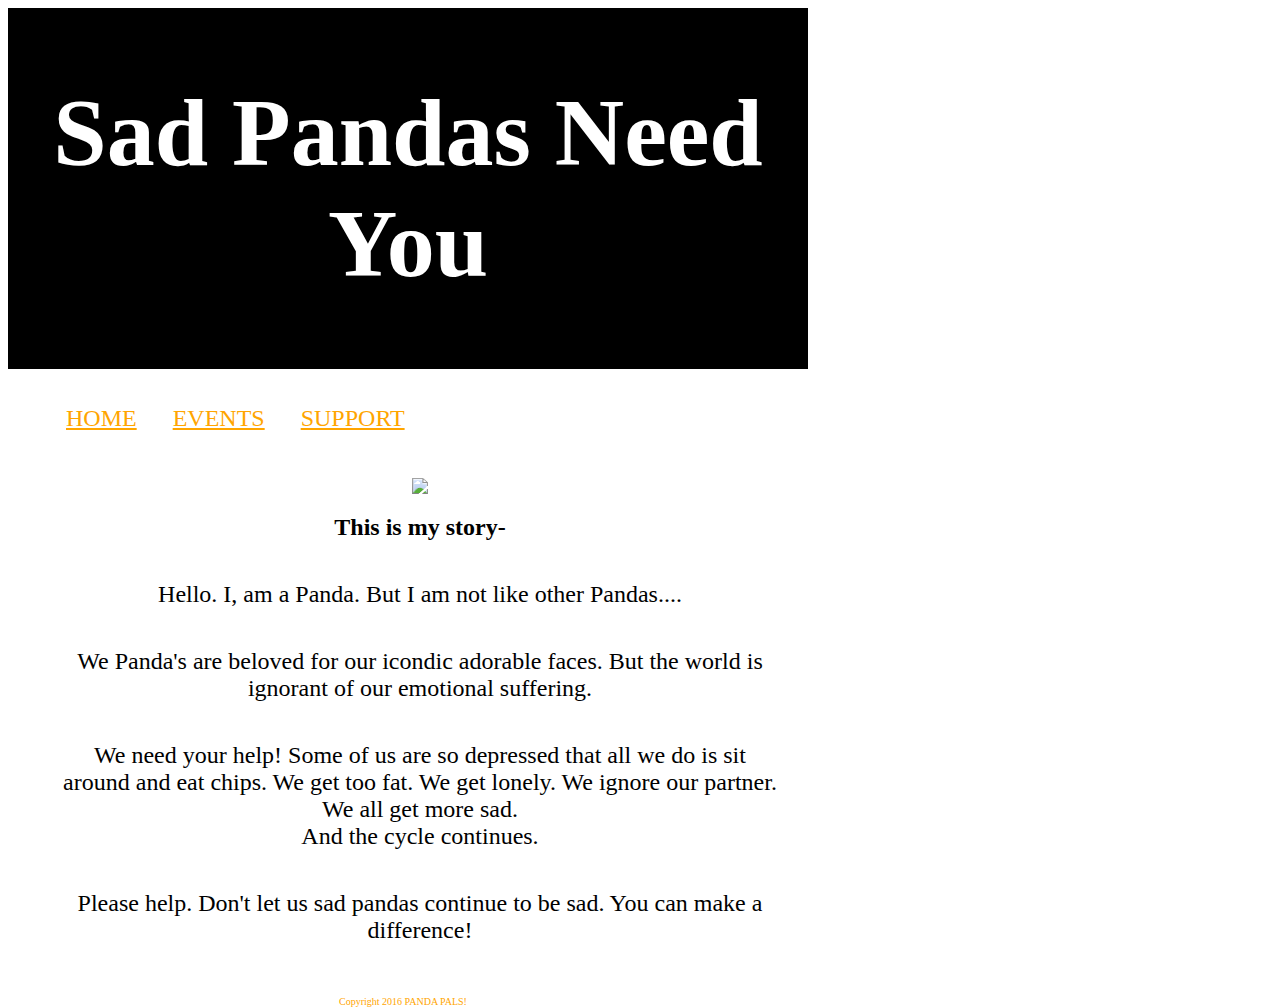
==== index.html @ eafb77ae "add website files" ====
<html>
    <head>
        <title>Sad Pandas - Home Page</title>
        <link rel="stylesheet" type="text/css" href="index.css">
    </head>
    <body>
      <header>
        <h1>Sad Pandas Need You</h1>
      </header>
    <nav>
      <ul>
          <li><a href="index.html">HOME</a></li>
          <li><a href="events.html">EVENTS</a></li>
          <li><a href="support.html">SUPPORT</a></li>
      </ul>
    </nav>
    <section>
        <img src="https://i.ytimg.com/vi/qG717LVerPk/maxresdefault.jpg">
          <article>
              <h2> This is my story-</h2>
                <p> Hello. I, am a Panda. But I am not like other Pandas....</p>
                <p>We Panda's are beloved for our icondic adorable faces. But the world is ignorant of our emotional suffering.</p>
                <p>We need your help! Some of us are so depressed that all we do is sit around and eat chips. We get too fat. We get lonely. We ignore our partner. We all get more sad. <br>And the cycle continues.</p>
                <p>Please help. Don't let us sad pandas continue to be sad. You can make a difference!</p>
          </article>
      </section>
      <footer>Copyright 2016 PANDA PALS!</footer>
  </body>
</html>
---- index.css ----
html {
 height: 100%;
}

body {
 width: 800px;
 height: 100%;
 font-family: verdana;
 text-align: center;

}

header {
 background-color: black ;
 padding: 5px;
 font-size: 48px;
 font-family: Verdana;
 color: white;
 display: block;
 text-align: center;
}

nav {
 float: left;
}

nav ul {
 font-size: 24px;
 padding: ;
 float: center;
 border-bottom: ;
 list-style-type: none;

}

nav li {
 float: left;

}

nav li a {
 display: block;
 height: 25px;
 padding: 12px 18px 8px 18px;
 vertical-align: middle;
 color: orange;
}

a {
 color: ;
}

section {
 width: 100%;
 padding: 40px 12px 12px 12px;
 display: inline-block;
 float: left;

}

section p {
 margin: 40px 40px 40px 40px;
 font-size: 24px;
}

aside {
 width: 17%;
 display: inline-block;
 background-color:;
 padding:;
 min-height: 100%;
}

aside ul {
 list-style-type: none;
}

footer {
 width: 790px;
 color: orange;
 color:;
 clear: both;
 display: block;
 font-size: 10px;
}
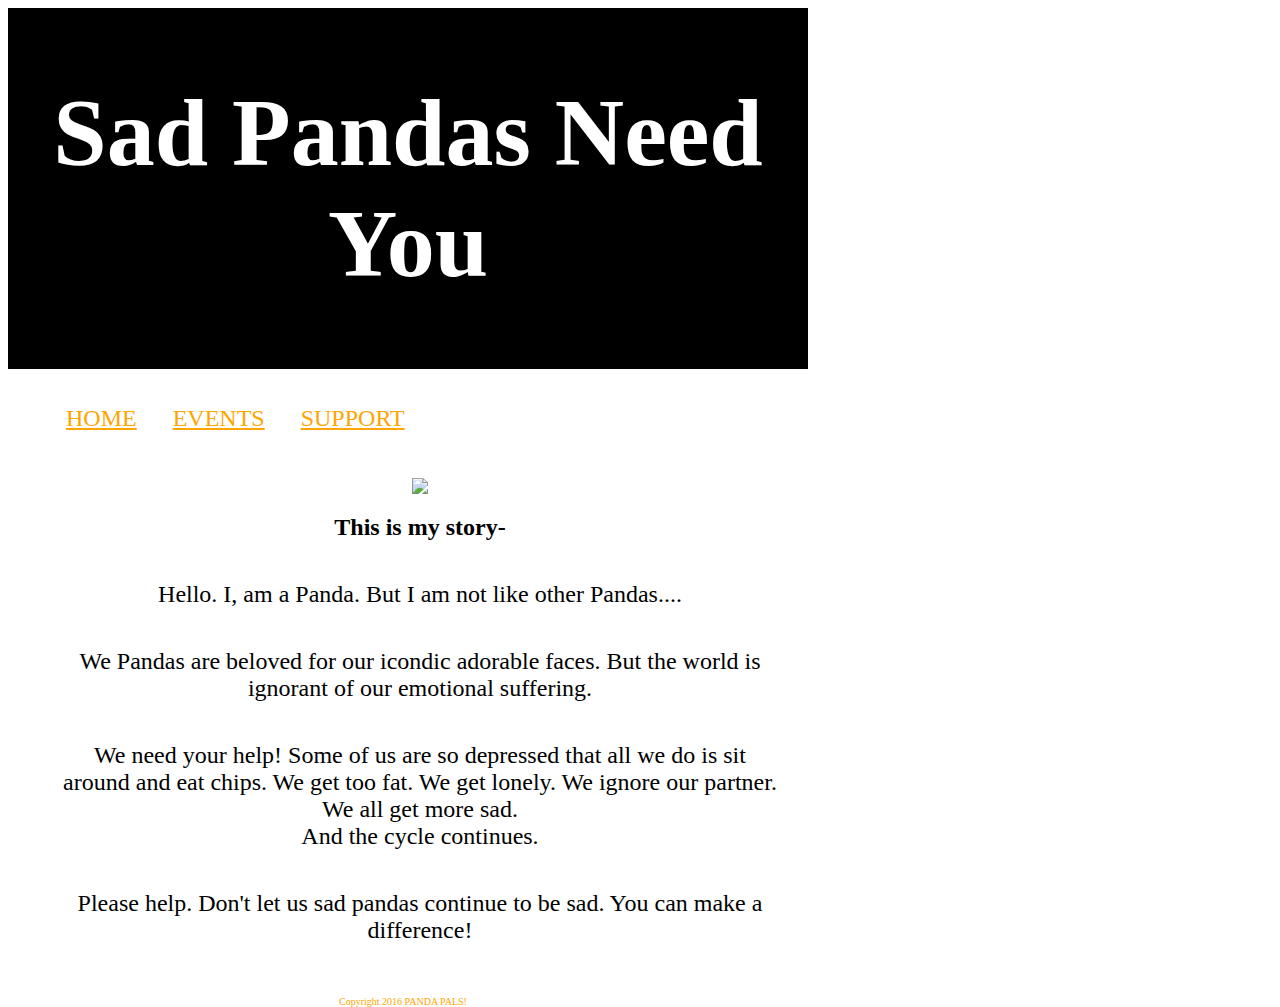
==== commit 93dd349b: "removed apostrophe" ====
--- a/index.html
+++ b/index.html
@@ -19,7 +19,7 @@
           <article>
               <h2> This is my story-</h2>
                 <p> Hello. I, am a Panda. But I am not like other Pandas....</p>
-                <p>We Panda's are beloved for our icondic adorable faces. But the world is ignorant of our emotional suffering.</p>
+                <p>We Pandas are beloved for our icondic adorable faces. But the world is ignorant of our emotional suffering.</p>
                 <p>We need your help! Some of us are so depressed that all we do is sit around and eat chips. We get too fat. We get lonely. We ignore our partner. We all get more sad. <br>And the cycle continues.</p>
                 <p>Please help. Don't let us sad pandas continue to be sad. You can make a difference!</p>
           </article>
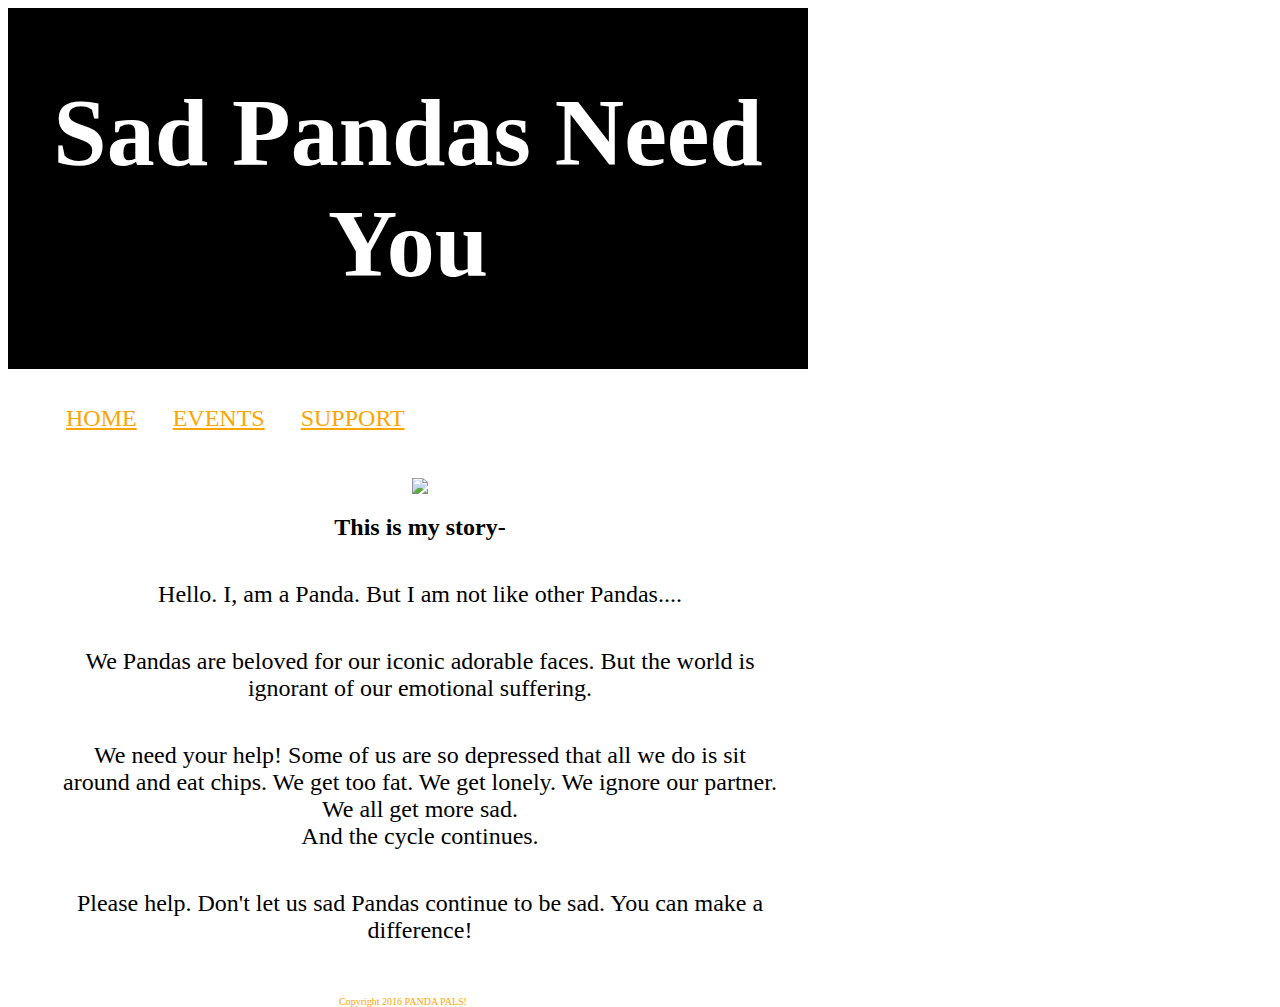
==== commit 83a2fb23: "editing text on home page" ====
--- a/index.html
+++ b/index.html
@@ -19,9 +19,9 @@
           <article>
               <h2> This is my story-</h2>
                 <p> Hello. I, am a Panda. But I am not like other Pandas....</p>
-                <p>We Pandas are beloved for our icondic adorable faces. But the world is ignorant of our emotional suffering.</p>
+                <p>We Pandas are beloved for our iconic adorable faces. But the world is ignorant of our emotional suffering.</p>
                 <p>We need your help! Some of us are so depressed that all we do is sit around and eat chips. We get too fat. We get lonely. We ignore our partner. We all get more sad. <br>And the cycle continues.</p>
-                <p>Please help. Don't let us sad pandas continue to be sad. You can make a difference!</p>
+                <p>Please help. Don't let us sad Pandas continue to be sad. You can make a difference!</p>
           </article>
       </section>
       <footer>Copyright 2016 PANDA PALS!</footer>
